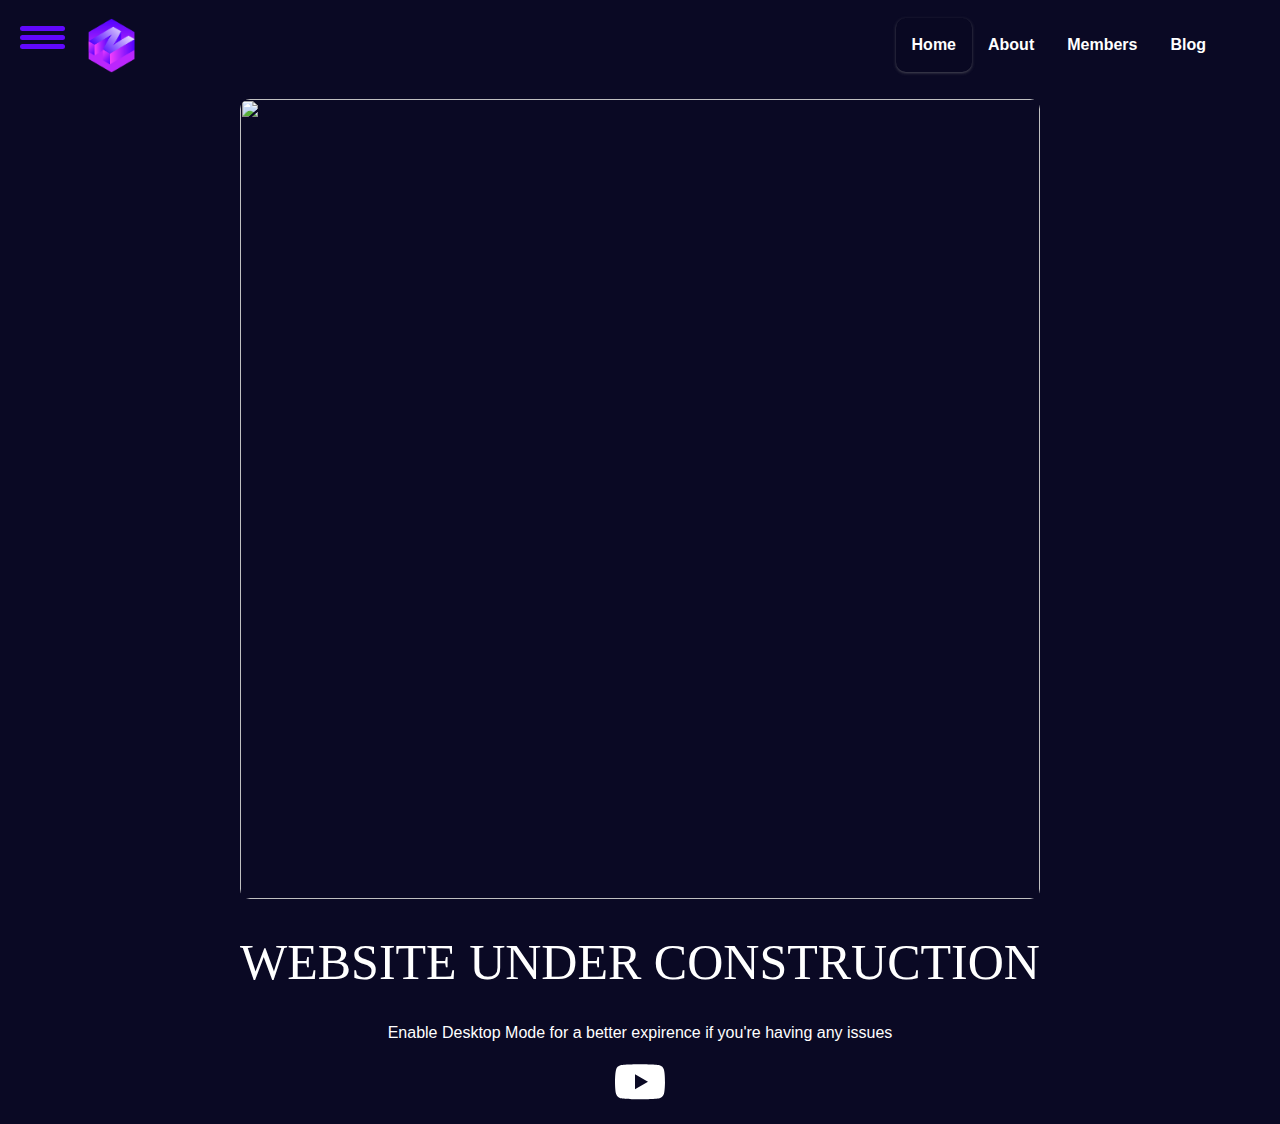
==== index.html @ ab4c27c0 "Update index.html" ====
<html data-lt-installed="true"><head>
<link rel="shortcut icon" href="favicon.ico" type="image/x-icon">  
<meta name="viewport" content="width=device-width, initial-scale=1">
<link rel="stylesheet" href="styles.css">
<title>ND Tech</title>
</head>
<body>
  <div class="header" id="myHeader">
    <ul class="Navi"><div id="menu">
      <div id="menu-bar" onclick="menuOnClick()" class="">
        <div id="bar1" class="bar"></div>
        <div id="bar2" class="bar"></div>
        <div id="bar3" class="bar"></div>
      </div>
      <nav class="nav" id="nav">
        
        <div class="mobh">
          <ul>
          <li><a href="index.html">Home</a></li>
          <li><a href="about.html">About</a></li>
          <li><a href="members.html">Members</a></li>
          <li><a href="blog.html">Blog</a></li>
          </ul></div>
      </nav> 
    </div><div class="menu-bg" id="menu-bg"></div><a href="index.html"><img src="logo.png" class="loghead" width="55" height="55">
</a><li class="nave"></li><li class="nave"><a href="blog.html" class="hn">Blog</a></li><li class="nave"><a href="members.html" class="hn">Members</a></li><li class="nave"><a href="about.html" class="hn">About</a></li><li class="nave" style="background: #0000000a;
border-radius: 10px;
border: 0px solid #fff;
                        box-shadow: 0 1px 2px 0 rgba(166, 166, 166, 0.21), 0 1px 3px 1px rgba(111, 111, 111, 0.24);">Home</li></ul></div>
    <div class="content"><center><img src="https://images.pond5.com/laptop-wrench-and-hammer-screen-illustration-161733141_iconl_wide_nowm.jpeg" style="border-radius: 10px;" width="800">
      <h1 style="color: white;
font-family: impact;
font-weight: 100;
font-size: 50px;">WEBSITE UNDER CONSTRUCTION </h1>
      <p style="color:white;">Enable Desktop Mode for a better expirence if you're having any issues</p>
      <a href="https://www.youtube.com/channel/UCj9PgBC1-3hDVxyMgvPc4KA"><img src="yt.svg" width="50" height="50"></a></center></div>
<script src="scripts.js">
</script>
<style type="text/css"></style>
</body><style type="text/css"></style></html>
---- styles.css ----
body {
  font-family: 'Roboto', sans-serif;
  background-color: #0a0924 ;
  height: 500px
}

#menu {
  z-index: 2;
}

#menu-bar {
  width: 45px;
  height: 40px;
  margin: 30px 0 20px 20px;
  cursor: pointer;
}

.bar {
  height: 5px;
  width: 100%;
  background-color: #6108FD;
  display: block;
  border-radius: 5px;
  transition: 0.3s ease;
}

#bar1 {
  transform: translateY(-4px);
}

#bar3 {
  transform: translateY(4px);
}

.nav {
  transition: 0.3s ease;
  display: none;
}

.nav ul {
  padding: 0 22px;
}

.nav li {
  list-style: none;
  padding: 12px 0;
}

.nav li a {
  color: white;
  font-size: 20px;
  text-decoration: none;
}

.nav li a:hover {
  font-weight: bold;
}

.menu-bg, #menu {
  top: 0;
  left: 0;
  position: absolute;
}

.menu-bg {
  z-index: 1;
  width: 0;
  height: 0;
  margin: 30px 0 20px 20px;
  background: radial-gradient(circle, #bb25fc, #6108FD);
  border-radius: 50%;
  transition: 0.3s ease;
}

.change {
  display: block;
}

.change .bar {
  background-color: white;
}

.change #bar1 {
  transform: translateY(4px) rotateZ(-45deg);
}

.change #bar2 {
  opacity: 0;
}

.change #bar3 {
  transform: translateY(-6px) rotateZ(45deg);
}

.change-bg {
  width: 520px;
  height: 460px;
  transform: translate(-60%,-30%);
}
h2{padding-left: 60px;}
.header {
  padding: 10px 16px;
  background: #fff0;
  color: #f1f1f1;
}

.content {
  padding: 16px;
}

.sticky {
  position: fixed;
  top: 0;
  width: 100%;
}

.sticky + .content {
  padding-top: 40px;
}
.loghead {
  padding-left: 60px;
}
.Navi { /*Nav bar*/
  display: inline;
  list-style-type: none;
  margin: 0;
  padding: 0;
  overflow: hidden;
  background-color: #3330;
}
.nave {
  display: block;
  color: white;
  text-align: center;
  padding: 18px 16px;
  text-decoration: none;
  float: right;
  border-right: 1px solid #bbb0;
  font-weight: bold;
  cursor: pointer;
  border-radius: 10px;
}
.nave:hover {
  box-shadow: 0 1px 2px 0 rgba(166, 166, 166, 0.21), 0 1px 3px 1px rgba(111, 111, 111, 0.24);
  border: 1px solid #fff0;
}
.hn { /*Href decoration-none*/
  text-decoration: none;
  color: white;
}
p{color: white;}
@media only screen and (min-device-width: 320px) and (max-device-width: 530px) {
  .mobh{
    display: none;
  }
}
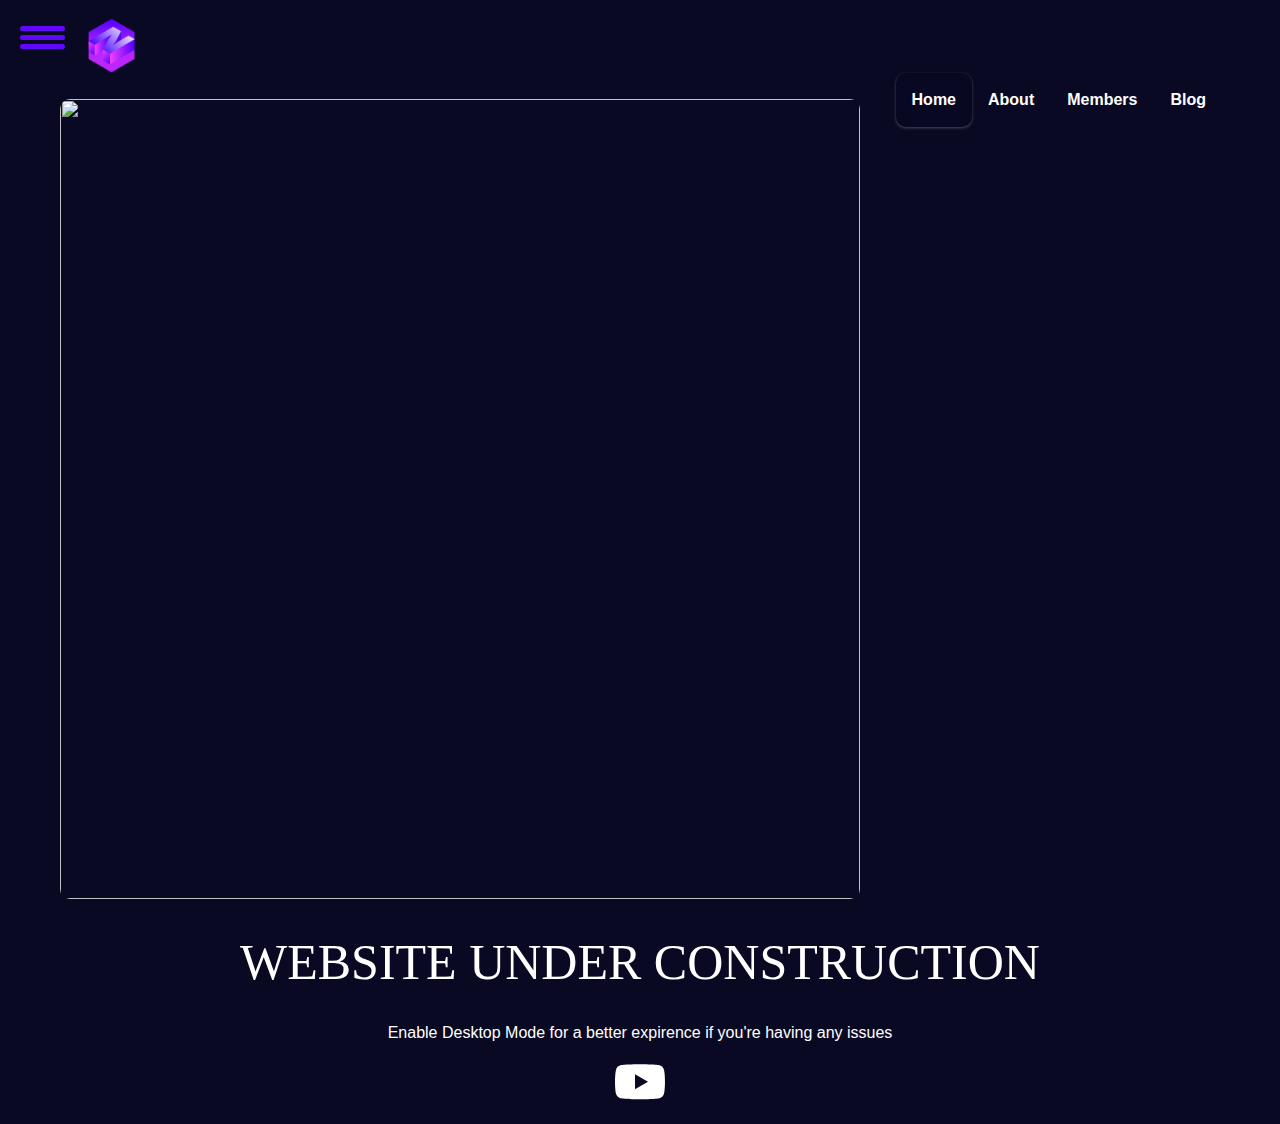
==== commit ca598c51: "Update index.html" ====
--- a/index.html
+++ b/index.html
@@ -13,17 +13,15 @@
         <div id="bar3" class="bar"></div>
       </div>
       <nav class="nav" id="nav">
-        
-        <div class="mobh">
           <ul>
           <li><a href="index.html">Home</a></li>
           <li><a href="about.html">About</a></li>
           <li><a href="members.html">Members</a></li>
           <li><a href="blog.html">Blog</a></li>
-          </ul></div>
+          </ul>
       </nav> 
     </div><div class="menu-bg" id="menu-bg"></div><a href="index.html"><img src="logo.png" class="loghead" width="55" height="55">
-</a><li class="nave"></li><li class="nave"><a href="blog.html" class="hn">Blog</a></li><li class="nave"><a href="members.html" class="hn">Members</a></li><li class="nave"><a href="about.html" class="hn">About</a></li><li class="nave" style="background: #0000000a;
+</a><div class="mobh"><li class="nave"></li><li class="nave"><a href="blog.html" class="hn">Blog</a></li><li class="nave"><a href="members.html" class="hn">Members</a></li><li class="nave"><a href="about.html" class="hn">About</a></li></div><li class="nave" style="background: #0000000a;
 border-radius: 10px;
 border: 0px solid #fff;
                         box-shadow: 0 1px 2px 0 rgba(166, 166, 166, 0.21), 0 1px 3px 1px rgba(111, 111, 111, 0.24);">Home</li></ul></div>
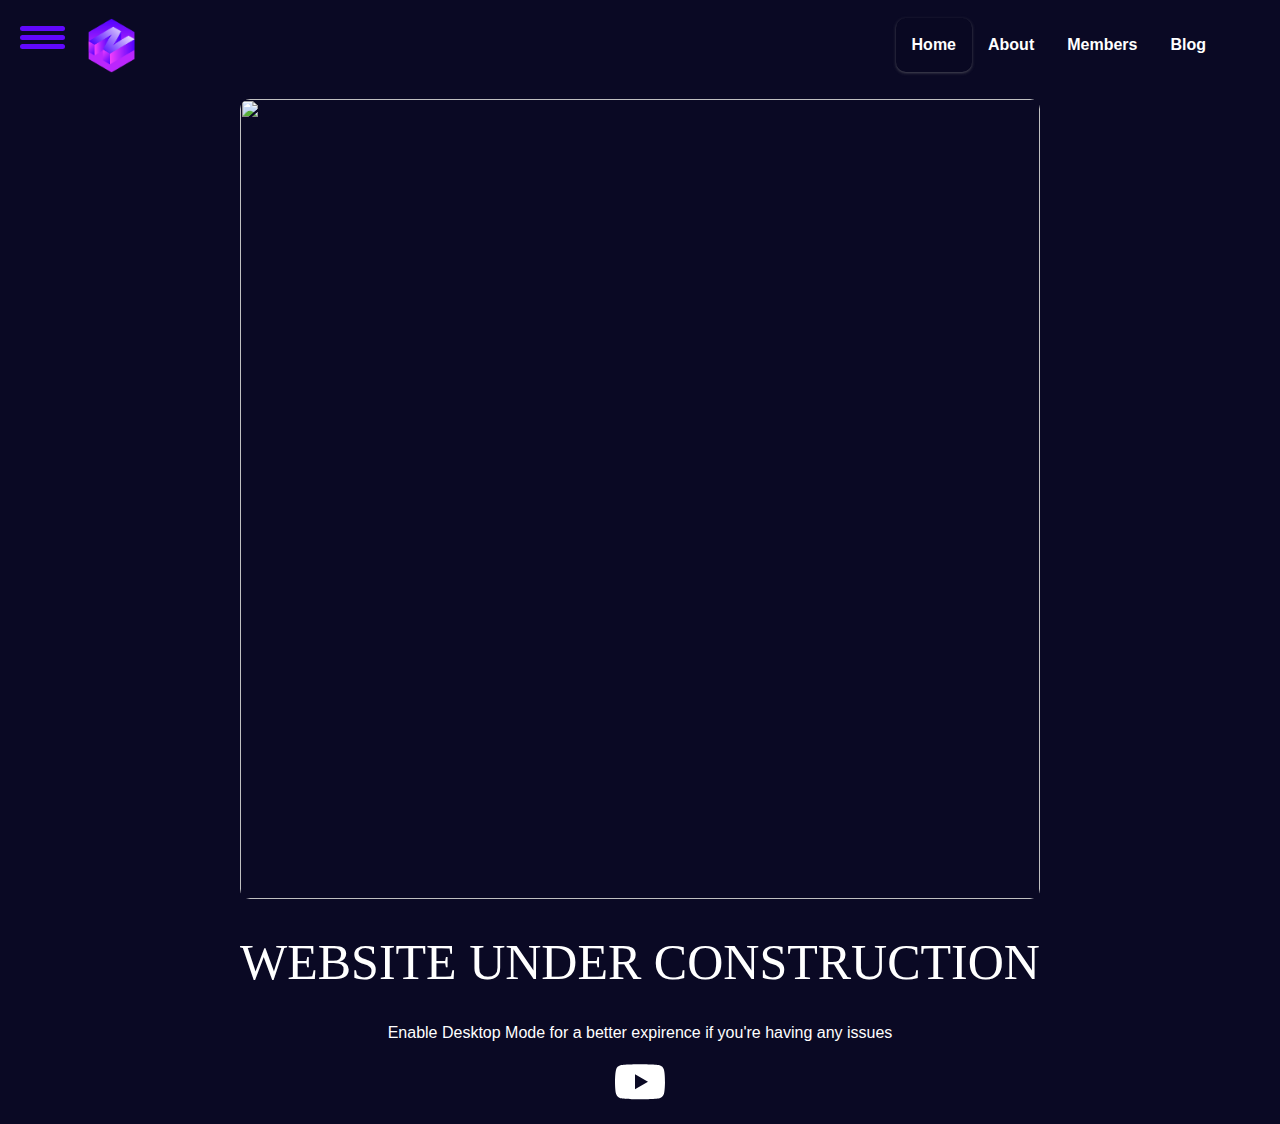
==== commit c8b4e4c7: "Update index.html" ====
--- a/index.html
+++ b/index.html
@@ -21,7 +21,7 @@
           </ul>
       </nav> 
     </div><div class="menu-bg" id="menu-bg"></div><a href="index.html"><img src="logo.png" class="loghead" width="55" height="55">
-</a><div class="mobh"><li class="nave"></li><li class="nave"><a href="blog.html" class="hn">Blog</a></li><li class="nave"><a href="members.html" class="hn">Members</a></li><li class="nave"><a href="about.html" class="hn">About</a></li></div><li class="nave" style="background: #0000000a;
+</a><li class="nave"></li><li class="nave"><a href="blog.html" class="hn">Blog</a></li><li class="nave"><a href="members.html" class="hn">Members</a></li><li class="nave"><a href="about.html" class="hn">About</a></li><li class="nave" style="background: #0000000a;
 border-radius: 10px;
 border: 0px solid #fff;
                         box-shadow: 0 1px 2px 0 rgba(166, 166, 166, 0.21), 0 1px 3px 1px rgba(111, 111, 111, 0.24);">Home</li></ul></div>
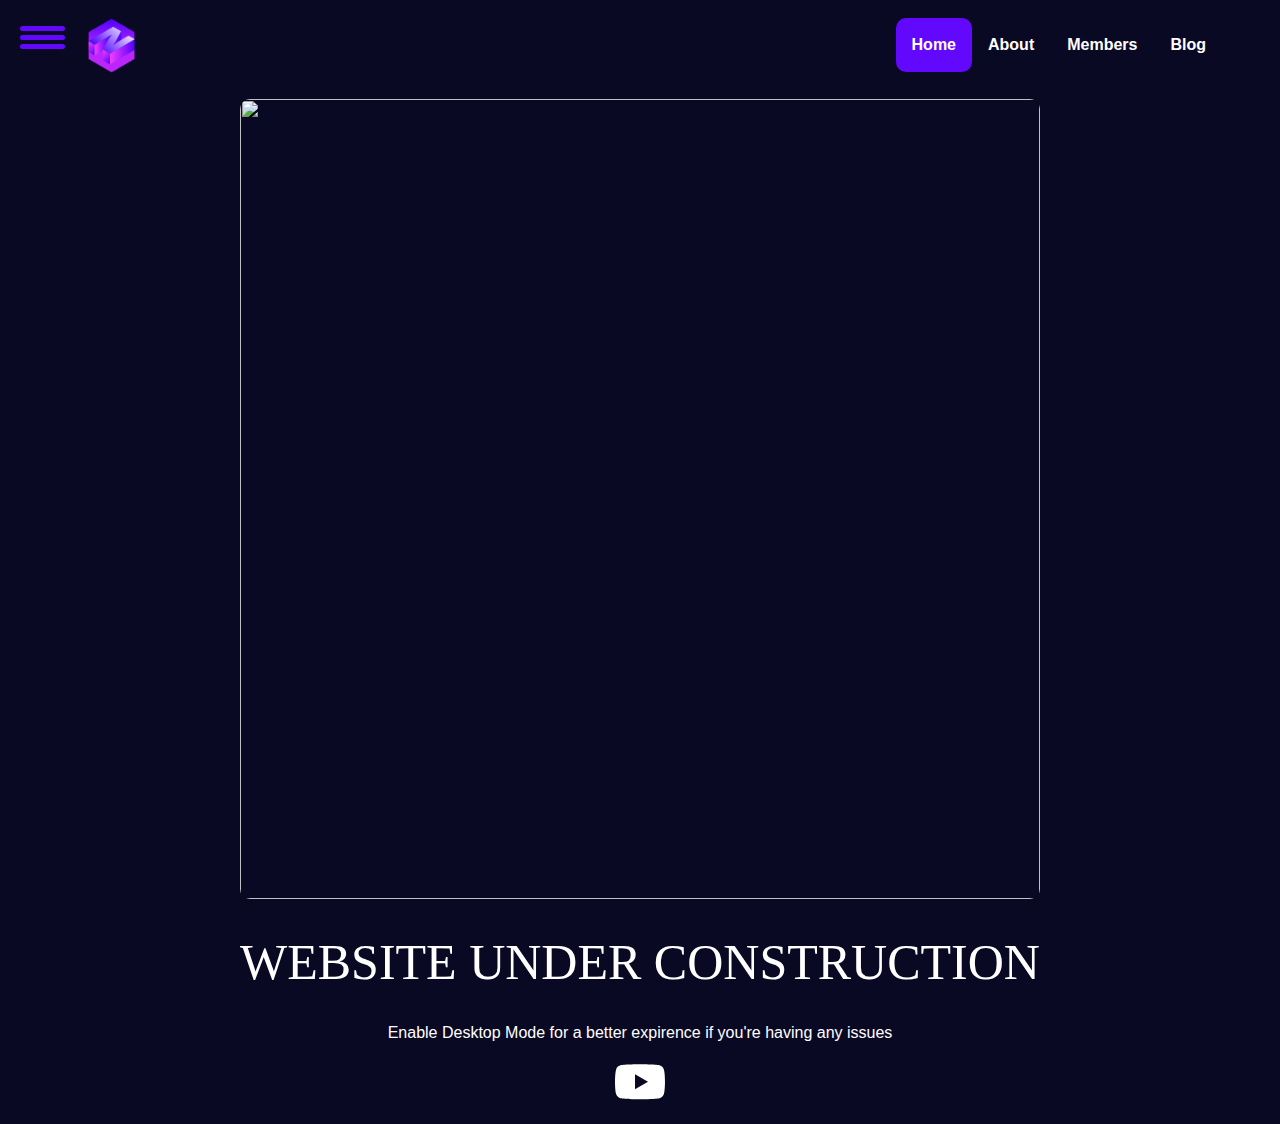
==== commit 2cbd2fae: "Update index.html" ====
--- a/index.html
+++ b/index.html
@@ -21,10 +21,11 @@
           </ul>
       </nav> 
     </div><div class="menu-bg" id="menu-bg"></div><a href="index.html"><img src="logo.png" class="loghead" width="55" height="55">
-</a><li class="nave"></li><li class="nave"><a href="blog.html" class="hn">Blog</a></li><li class="nave"><a href="members.html" class="hn">Members</a></li><li class="nave"><a href="about.html" class="hn">About</a></li><li class="nave" style="background: #0000000a;
+</a><li class="nave"></li><li class="nave"><a href="blog.html" class="hn">Blog</a></li><li class="nave"><a href="members.html" class="hn">Members</a></li><li class="nave"><a href="about.html" class="hn">About</a></li>
+      <li class="nave" style="background: #6108fd;
 border-radius: 10px;
 border: 0px solid #fff;
-                        box-shadow: 0 1px 2px 0 rgba(166, 166, 166, 0.21), 0 1px 3px 1px rgba(111, 111, 111, 0.24);">Home</li></ul></div>
+">Home</li></ul></div>
     <div class="content"><center><img src="https://images.pond5.com/laptop-wrench-and-hammer-screen-illustration-161733141_iconl_wide_nowm.jpeg" style="border-radius: 10px;" width="800">
       <h1 style="color: white;
 font-family: impact;
--- a/styles.css
+++ b/styles.css
@@ -141,8 +141,7 @@
   border-radius: 10px;
 }
 .nave:hover {
-  box-shadow: 0 1px 2px 0 rgba(166, 166, 166, 0.21), 0 1px 3px 1px rgba(111, 111, 111, 0.24);
-  border: 1px solid #fff0;
+  background: #6108FD;
 }
 .hn { /*Href decoration-none*/
   text-decoration: none;
@@ -150,7 +149,7 @@
 }
 p{color: white;}
 @media only screen and (min-device-width: 320px) and (max-device-width: 530px) {
-  .mobh{
+  .nave{
     display: none;
   }
 }
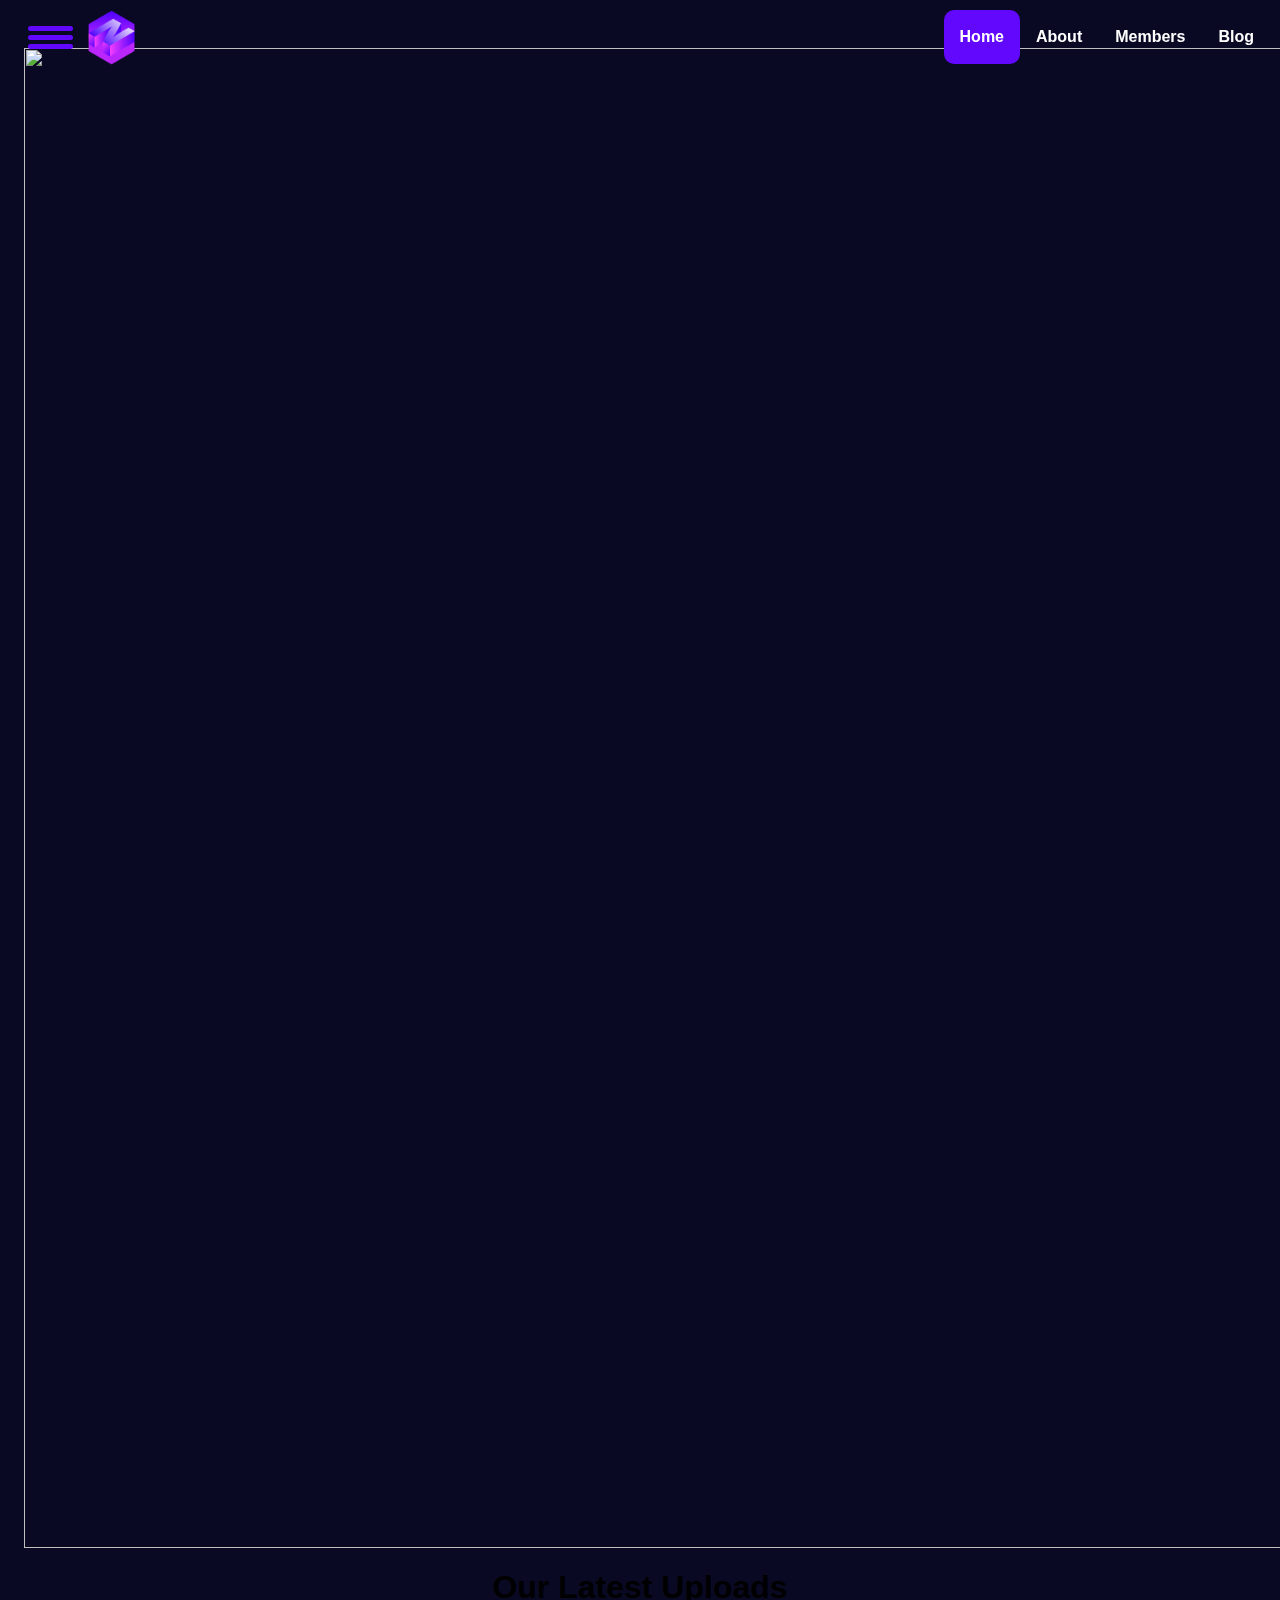
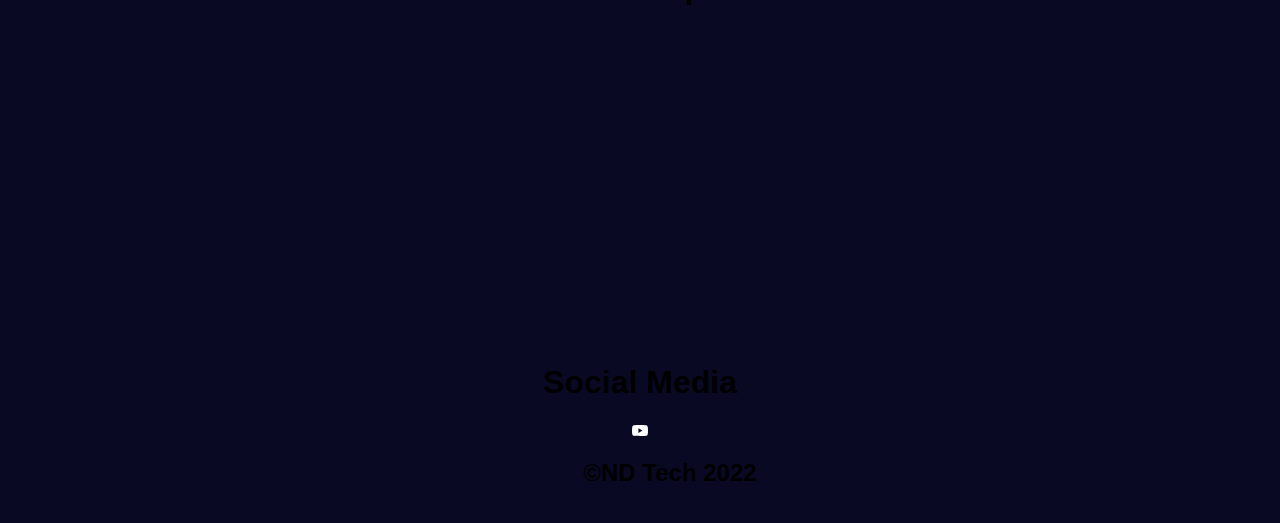
==== commit 37194848: "Update index.html" ====
--- a/index.html
+++ b/index.html
@@ -5,7 +5,7 @@
 <title>ND Tech</title>
 </head>
 <body>
-  <div class="header" id="myHeader">
+  <div class="header sticky" id="myHeader">
     <ul class="Navi"><div id="menu">
       <div id="menu-bar" onclick="menuOnClick()" class="">
         <div id="bar1" class="bar"></div>
@@ -13,27 +13,29 @@
         <div id="bar3" class="bar"></div>
       </div>
       <nav class="nav" id="nav">
-          <ul>
+        <ul>
           <li><a href="index.html">Home</a></li>
           <li><a href="about.html">About</a></li>
           <li><a href="members.html">Members</a></li>
           <li><a href="blog.html">Blog</a></li>
-          </ul>
+        </ul>
       </nav> 
     </div><div class="menu-bg" id="menu-bg"></div><a href="index.html"><img src="logo.png" class="loghead" width="55" height="55">
 </a><li class="nave"></li><li class="nave"><a href="blog.html" class="hn">Blog</a></li><li class="nave"><a href="members.html" class="hn">Members</a></li><li class="nave"><a href="about.html" class="hn">About</a></li>
-      <li class="nave" style="background: #6108fd;
+<a href="index.html"><li class="nave" style="background: #6108fd;
 border-radius: 10px;
 border: 0px solid #fff;
-">Home</li></ul></div>
-    <div class="content"><center><img src="https://images.pond5.com/laptop-wrench-and-hammer-screen-illustration-161733141_iconl_wide_nowm.jpeg" style="border-radius: 10px;" width="800">
-      <h1 style="color: white;
-font-family: impact;
-font-weight: 100;
-font-size: 50px;">WEBSITE UNDER CONSTRUCTION </h1>
-      <p style="color:white;">Enable Desktop Mode for a better expirence if you're having any issues</p>
-      <a href="https://www.youtube.com/channel/UCj9PgBC1-3hDVxyMgvPc4KA"><img src="yt.svg" width="50" height="50"></a></center></div>
+">Home</li></a></ul></div>
+    <div class="content"><center>
+<img src="bannera.png" class="banner" width="1500">
+  <div class="lb"><h1>Our Latest Uploads</h1><iframe src="https://www.youtube-nocookie.com/embed/8py_MZZ-BHw" title="YouTube video player" allow="accelerometer; autoplay; clipboard-write; encrypted-media; gyroscope; picture-in-picture" allowfullscreen="" width="560" height="315" frameborder="0"></iframe></div>
+<div class="ml"><h1>Social Media</h1><a href="https://www.youtube.com/channel/UCj9PgBC1-3hDVxyMgvPc4KA"><img src="yt.svg" class="sm"></a></div>
+<footer>
+  <h2>©ND Tech 2022</h2>
+  </footer>
+</center></div>
 <script src="scripts.js">
 </script>
-<style type="text/css"></style>
-</body><style type="text/css"></style></html>
+
+
+</body></html>
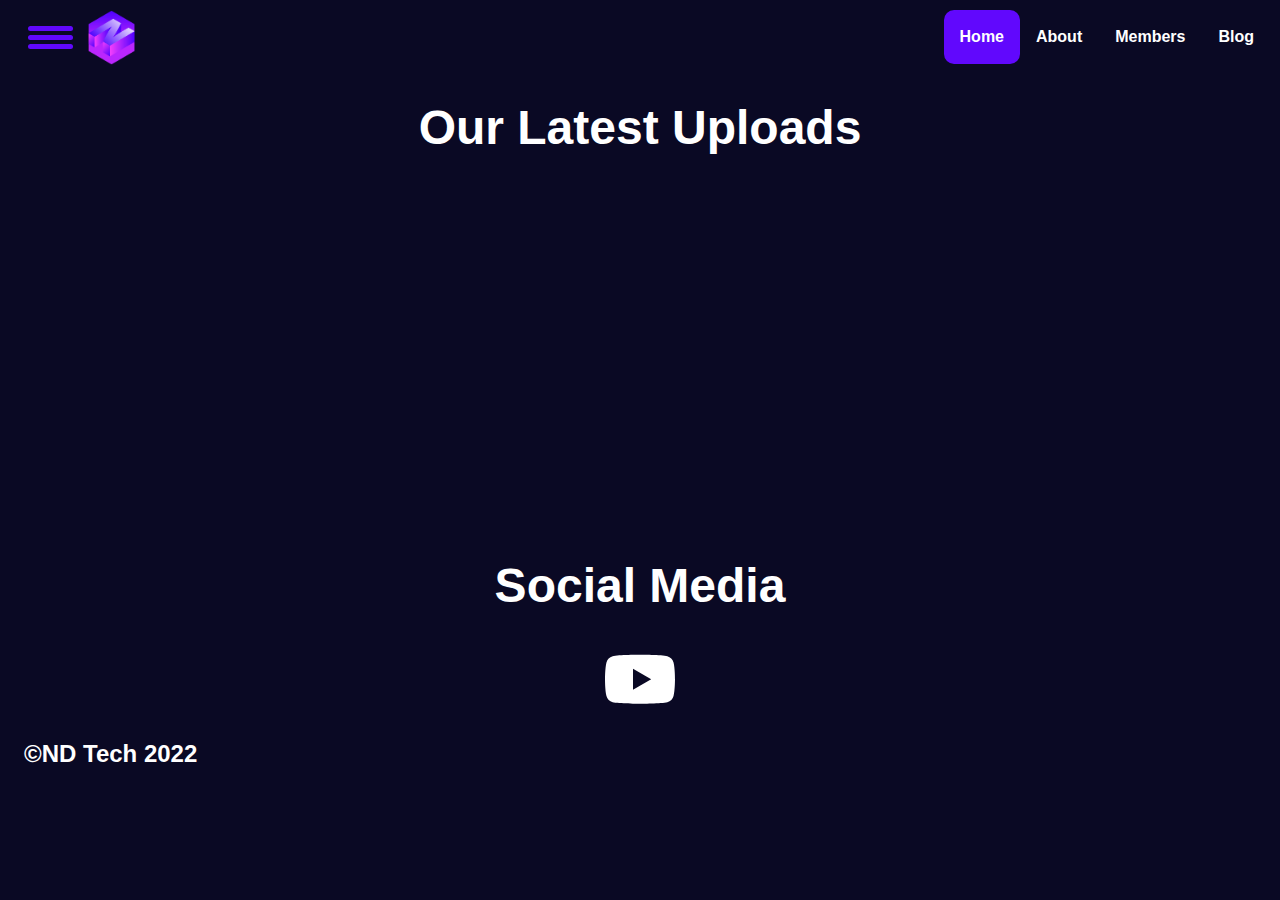
==== commit 21377a81: "Update index.html" ====
--- a/index.html
+++ b/index.html
@@ -1,4 +1,6 @@
-<html data-lt-installed="true"><head>
+<!DOCTYPE html>
+<html>
+<head>
 <link rel="shortcut icon" href="favicon.ico" type="image/x-icon">  
 <meta name="viewport" content="width=device-width, initial-scale=1">
 <link rel="stylesheet" href="styles.css">
@@ -36,6 +38,5 @@
 </center></div>
 <script src="scripts.js">
 </script>
-
-
-</body></html>
+</body>
+</html>
--- a/styles.css
+++ b/styles.css
@@ -97,10 +97,13 @@
   height: 460px;
   transform: translate(-60%,-30%);
 }
-h2{padding-left: 60px;}
+h2 {
+  float: left;
+  color: white;
+}
 .header {
   padding: 10px 16px;
-  background: #fff0;
+  background: #0a0924;
   color: #f1f1f1;
 }
 
@@ -129,7 +132,6 @@
   background-color: #3330;
 }
 .nave {
-  display: block;
   color: white;
   text-align: center;
   padding: 18px 16px;
@@ -147,7 +149,35 @@
   text-decoration: none;
   color: white;
 }
-p{color: white;}
+.ml {
+  padding-top: 20px;
+}
+.banner {
+  border-radius: 10px;
+}
+button {
+  height: 50px;
+  width: 200px;
+  font-size: xx-large;
+  background: #6108fd;
+  color: white;
+  border-radius: 12px;
+  border: 1px solid transparent;
+  cursor: pointer;
+}
+iframe {
+  border-radius: 10px;
+}
+.sm {
+  height: 70px;
+}
+.sm:hover {
+  height: 80px;
+}
+h1 {
+  color: white;
+  font-size: xxx-large;
+}
 @media only screen and (min-device-width: 320px) and (max-device-width: 530px) {
   .nave{
     display: none;
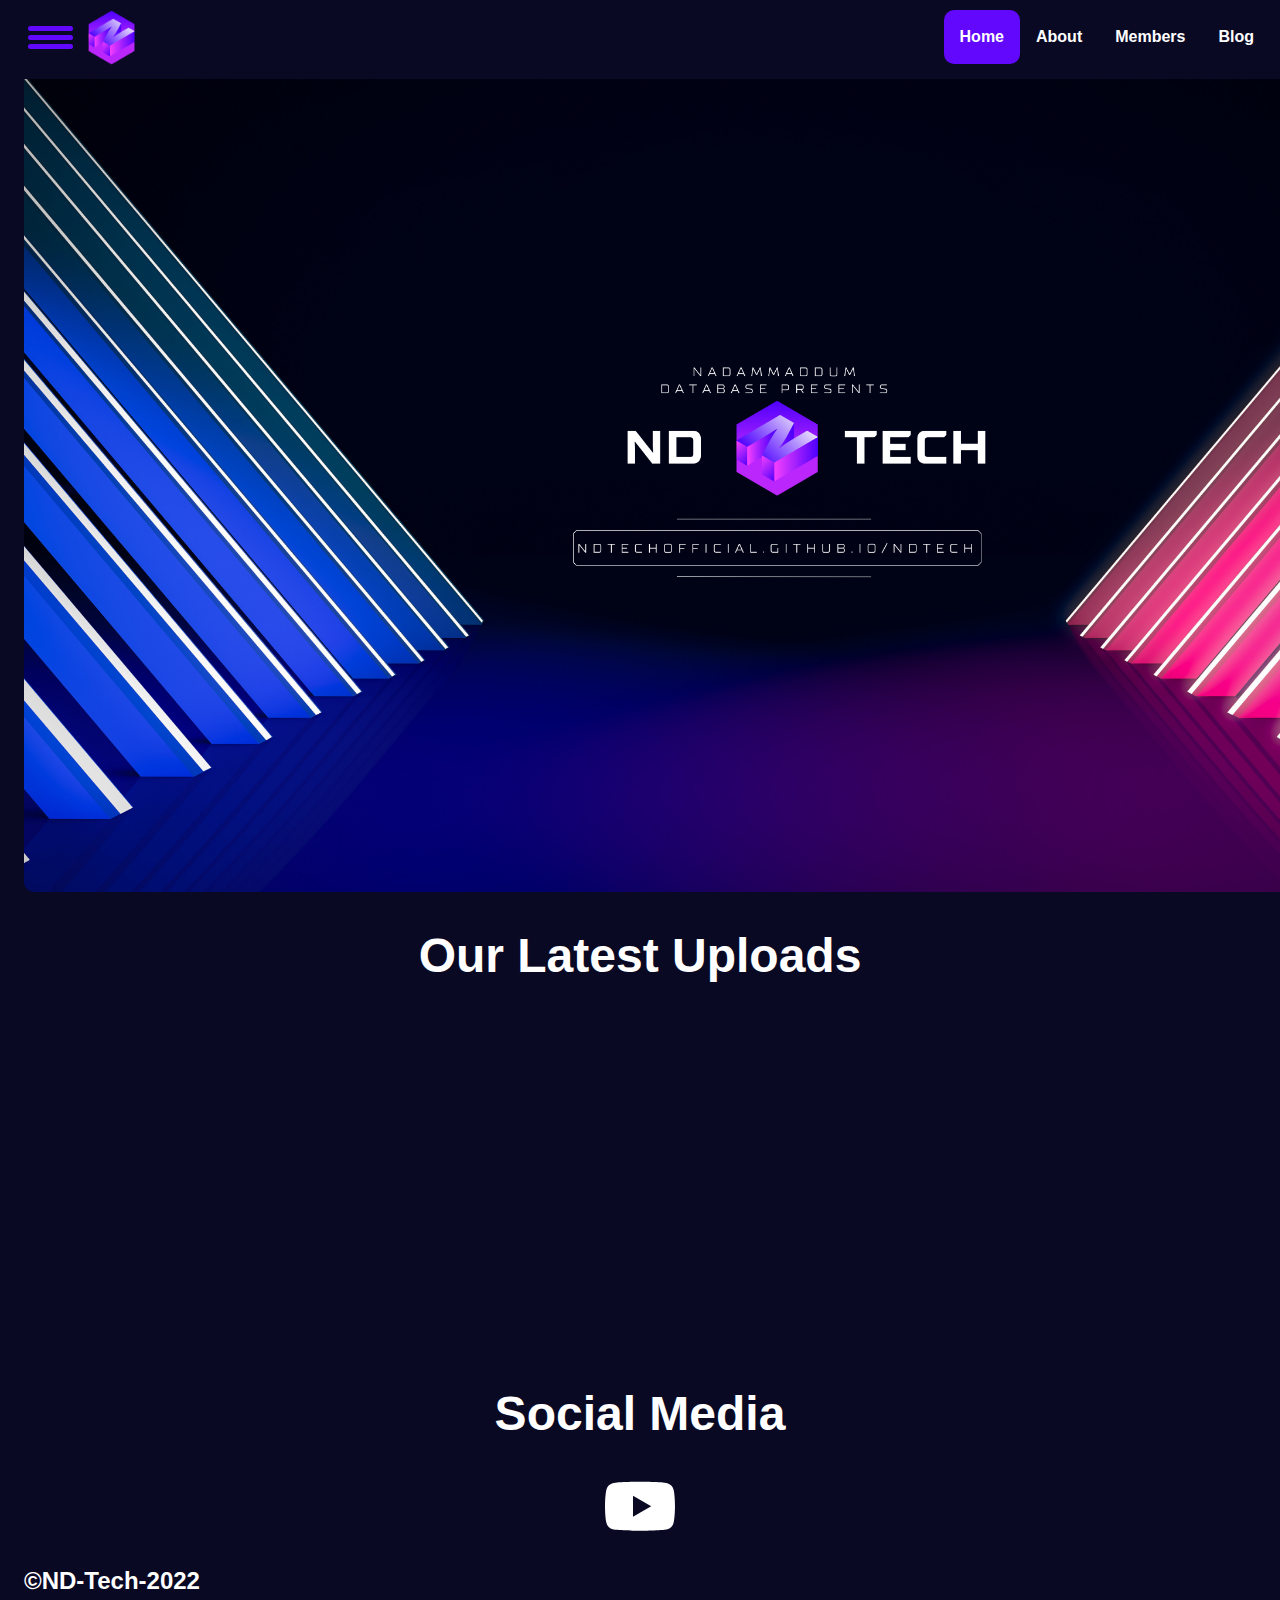
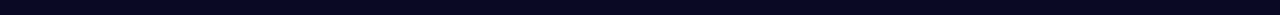
==== commit 613aeda0: "Update index.html" ====
--- a/index.html
+++ b/index.html
@@ -33,7 +33,7 @@
   <div class="lb"><h1>Our Latest Uploads</h1><iframe src="https://www.youtube-nocookie.com/embed/8py_MZZ-BHw" title="YouTube video player" allow="accelerometer; autoplay; clipboard-write; encrypted-media; gyroscope; picture-in-picture" allowfullscreen="" width="560" height="315" frameborder="0"></iframe></div>
 <div class="ml"><h1>Social Media</h1><a href="https://www.youtube.com/channel/UCj9PgBC1-3hDVxyMgvPc4KA"><img src="yt.svg" class="sm"></a></div>
 <footer>
-  <h2>©ND Tech 2022</h2>
+  <h2>©ND-Tech-2022</h2>
   </footer>
 </center></div>
 <script src="scripts.js">
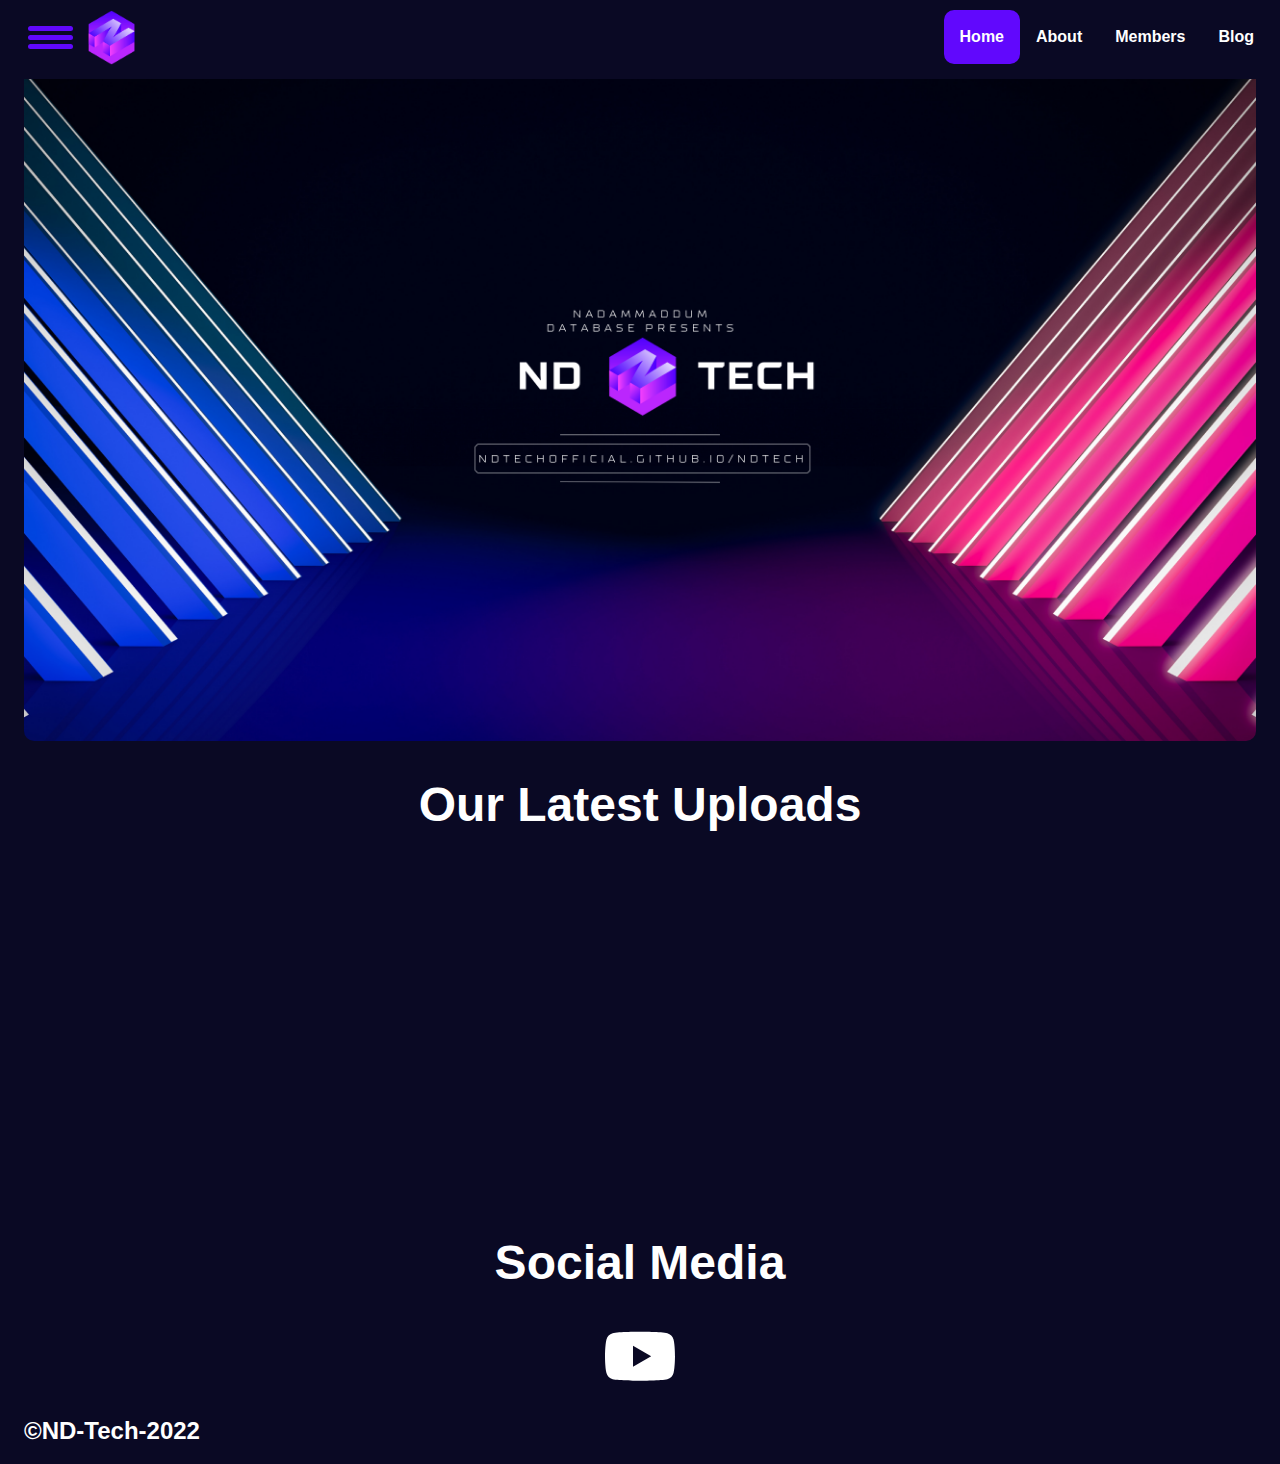
==== commit de98dc50: "Update index.html" ====
--- a/index.html
+++ b/index.html
@@ -29,7 +29,7 @@
 border: 0px solid #fff;
 ">Home</li></a></ul></div>
     <div class="content"><center>
-<img src="bannera.png" class="banner" width="1500">
+<img src="bannera.png" class="banner" width="100%">
   <div class="lb"><h1>Our Latest Uploads</h1><iframe src="https://www.youtube-nocookie.com/embed/8py_MZZ-BHw" title="YouTube video player" allow="accelerometer; autoplay; clipboard-write; encrypted-media; gyroscope; picture-in-picture" allowfullscreen="" width="560" height="315" frameborder="0"></iframe></div>
 <div class="ml"><h1>Social Media</h1><a href="https://www.youtube.com/channel/UCj9PgBC1-3hDVxyMgvPc4KA"><img src="yt.svg" class="sm"></a></div>
 <footer>
